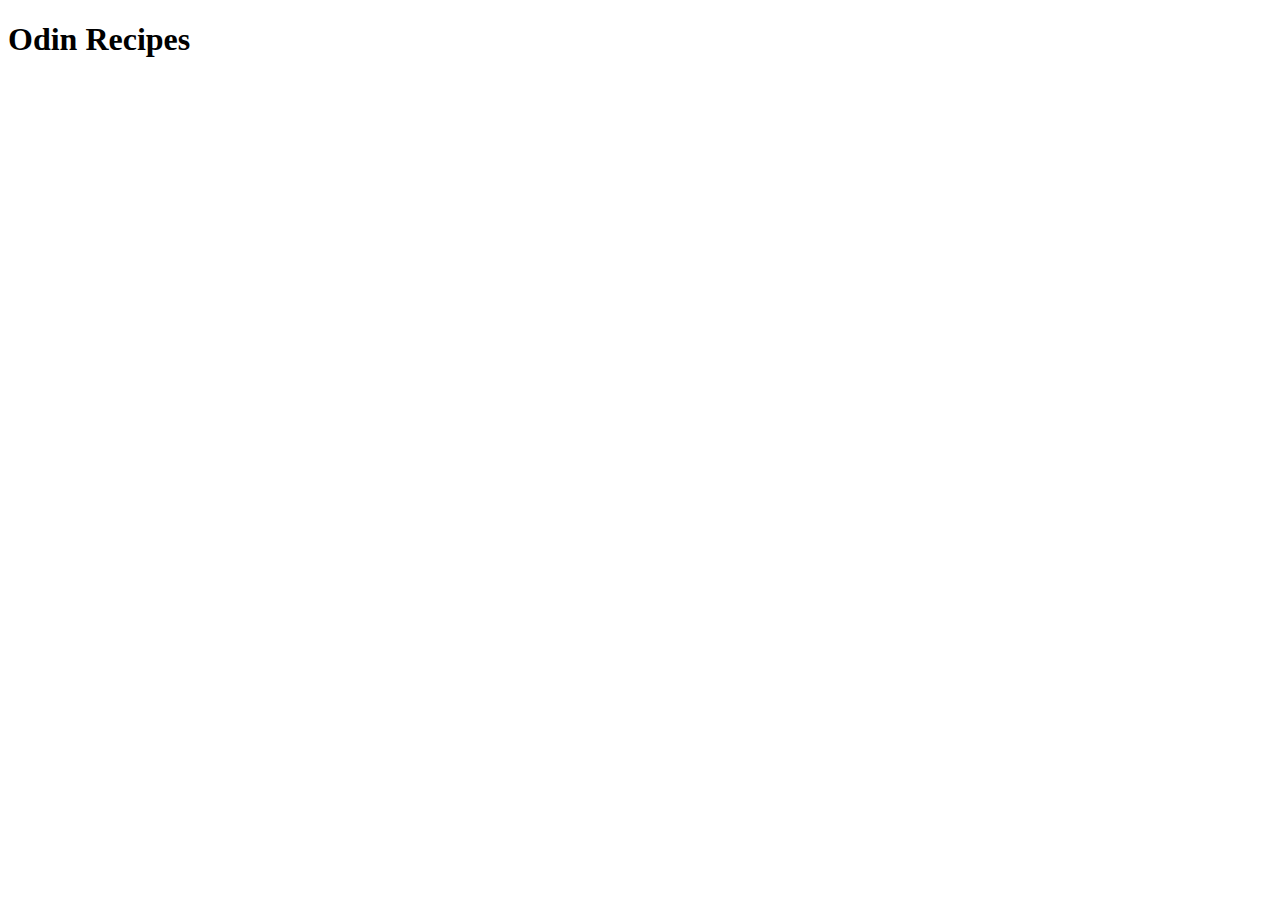
==== index.html @ 7ff8fc2e "Create boilerplate index.html file" ====
<!DOCTYPE html>
<html lang="en">
<head>
    <meta charset="UTF-8">
    <meta name="viewport" content="width=device-width, initial-scale=1.0">
    <title>Odin Recipes</title>
</head>
<body>
    <h1>Odin Recipes</h1>
</body>
</html>
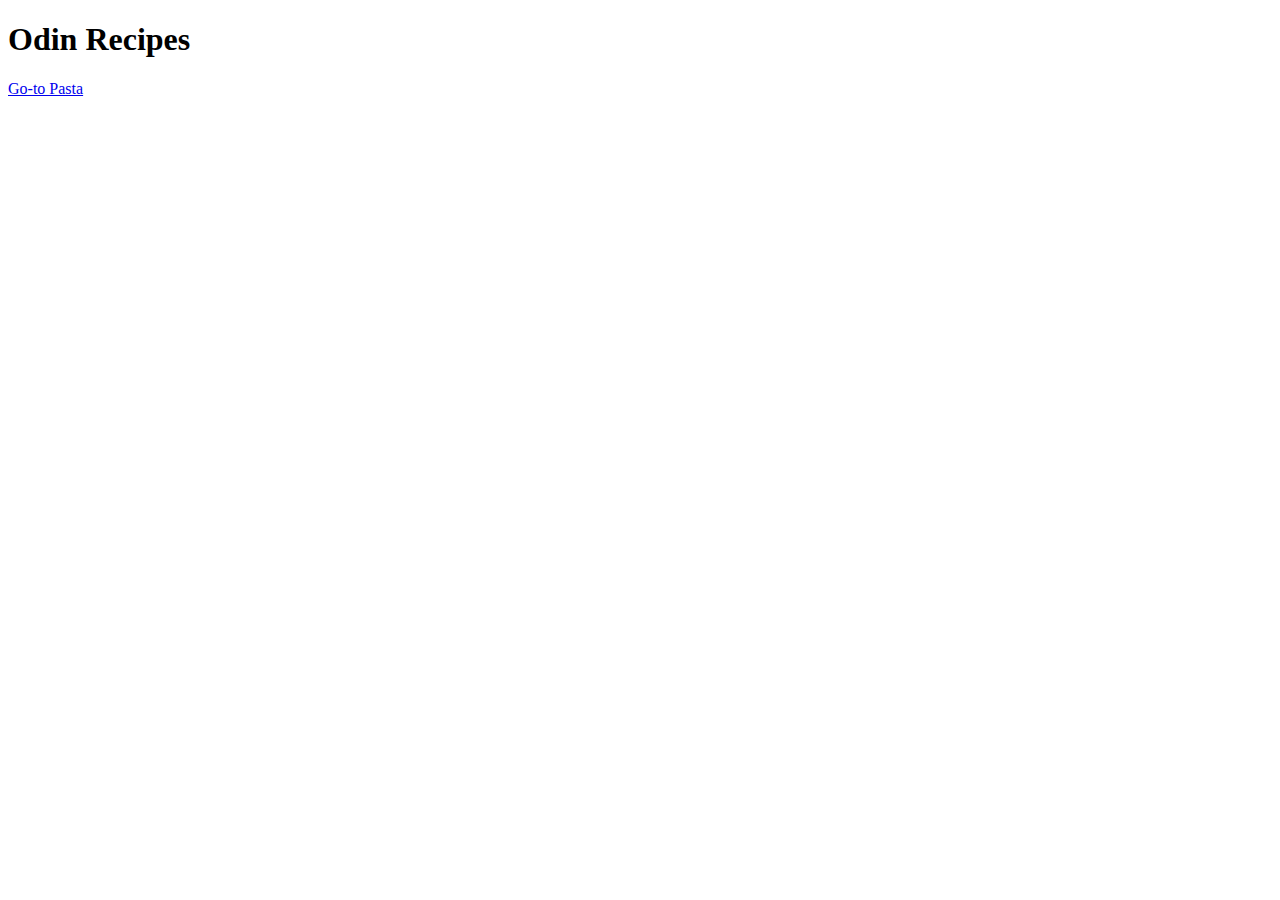
==== commit 19437a5a: "Create first recipe page and link to homepage" ====
--- a/index.html
+++ b/index.html
@@ -7,5 +7,6 @@
 </head>
 <body>
     <h1>Odin Recipes</h1>
+    <a href="./recipes/go-to-pasta.html">Go-to Pasta</a>
 </body>
 </html>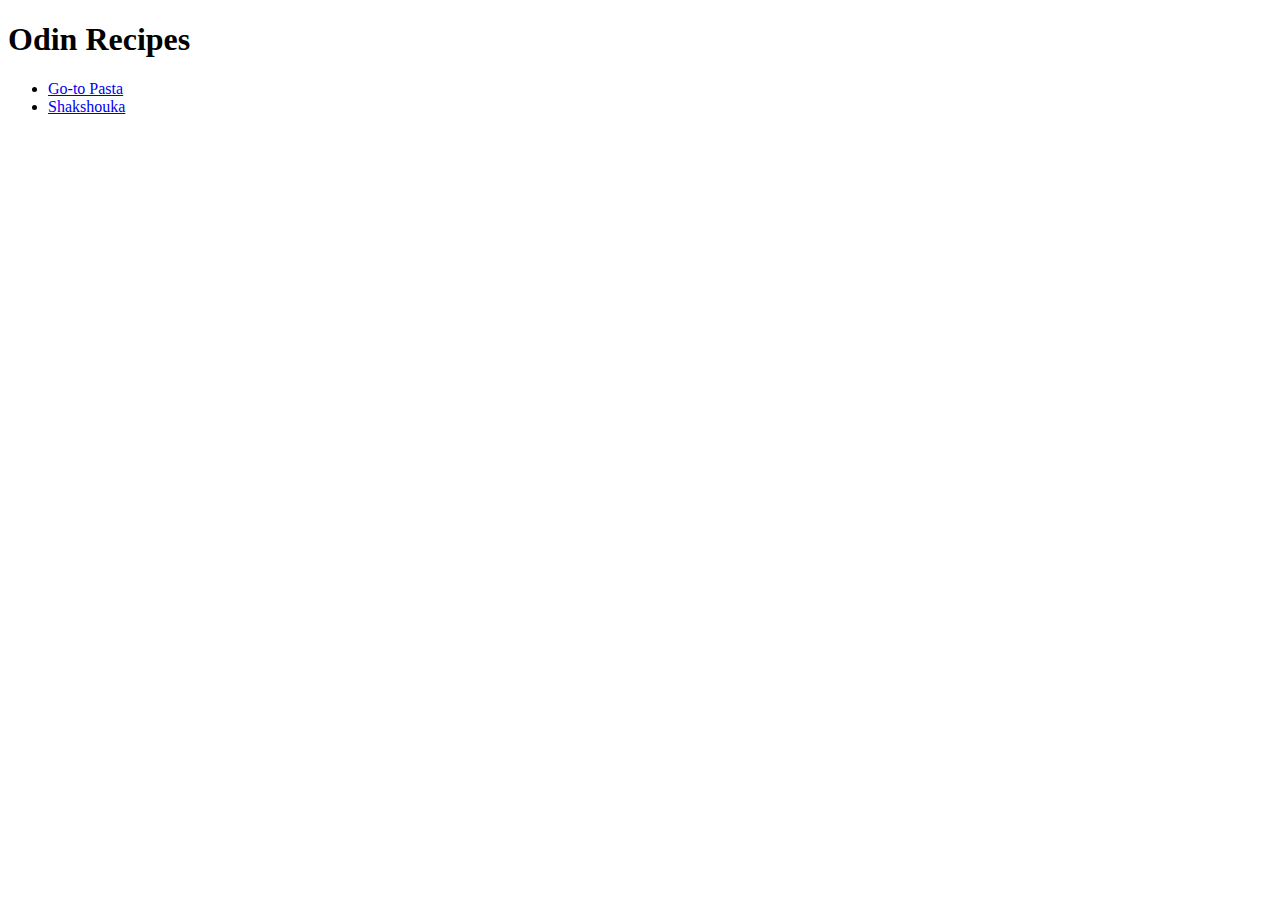
==== commit 0e7908ad: "Create second recipe and link to homepage" ====
--- a/index.html
+++ b/index.html
@@ -7,6 +7,9 @@
 </head>
 <body>
     <h1>Odin Recipes</h1>
-    <a href="./recipes/go-to-pasta.html">Go-to Pasta</a>
+    <ul>
+        <li><a href="./recipes/go-to-pasta.html">Go-to Pasta</a></li>
+        <li><a href="./recipes/shakshouka.html">Shakshouka</a></li>
+    </ul>
 </body>
 </html>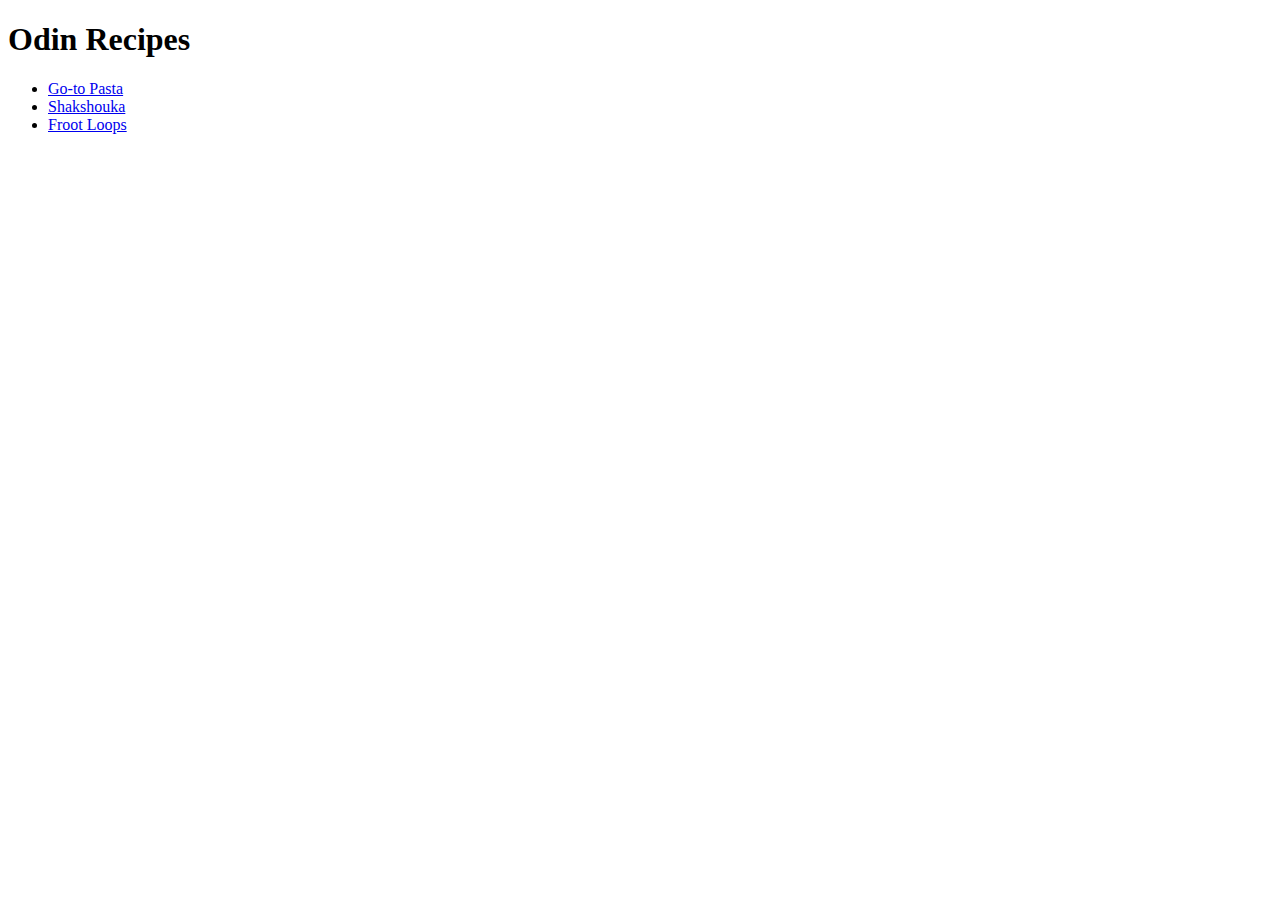
==== commit 196af261: "Add the third recipe" ====
--- a/index.html
+++ b/index.html
@@ -10,6 +10,7 @@
     <ul>
         <li><a href="./recipes/go-to-pasta.html">Go-to Pasta</a></li>
         <li><a href="./recipes/shakshouka.html">Shakshouka</a></li>
+        <li><a href="./recipes/fruit-loops.html">Froot Loops</a></li>
     </ul>
 </body>
 </html>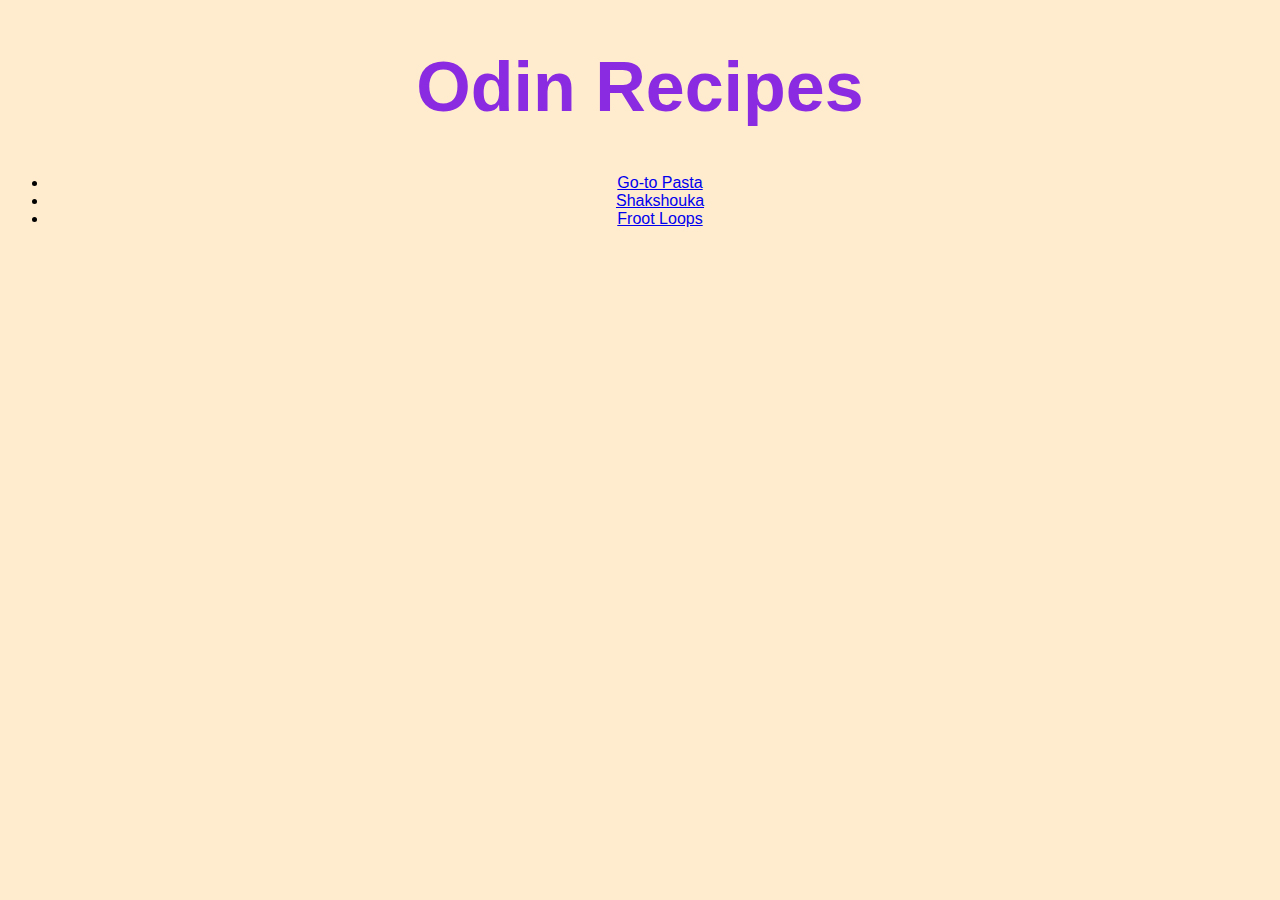
==== commit 201b7e9a: "Add more styling and change homepage layout" ====
--- a/index.html
+++ b/index.html
@@ -4,10 +4,11 @@
     <meta charset="UTF-8">
     <meta name="viewport" content="width=device-width, initial-scale=1.0">
     <title>Odin Recipes</title>
+    <link rel="stylesheet" href="style.css" />
 </head>
 <body>
     <h1>Odin Recipes</h1>
-    <ul>
+    <ul class="directory">
         <li><a href="./recipes/go-to-pasta.html">Go-to Pasta</a></li>
         <li><a href="./recipes/shakshouka.html">Shakshouka</a></li>
         <li><a href="./recipes/fruit-loops.html">Froot Loops</a></li>
--- a/style.css
+++ b/style.css
@@ -0,0 +1,14 @@
+* {
+    background-color: blanchedalmond;
+    font-family: sans-serif;
+}
+
+h1 {
+    color: blueviolet;
+    text-align: center;
+    font-size: 70px;
+}
+
+ul.directory {
+    text-align: center;
+}